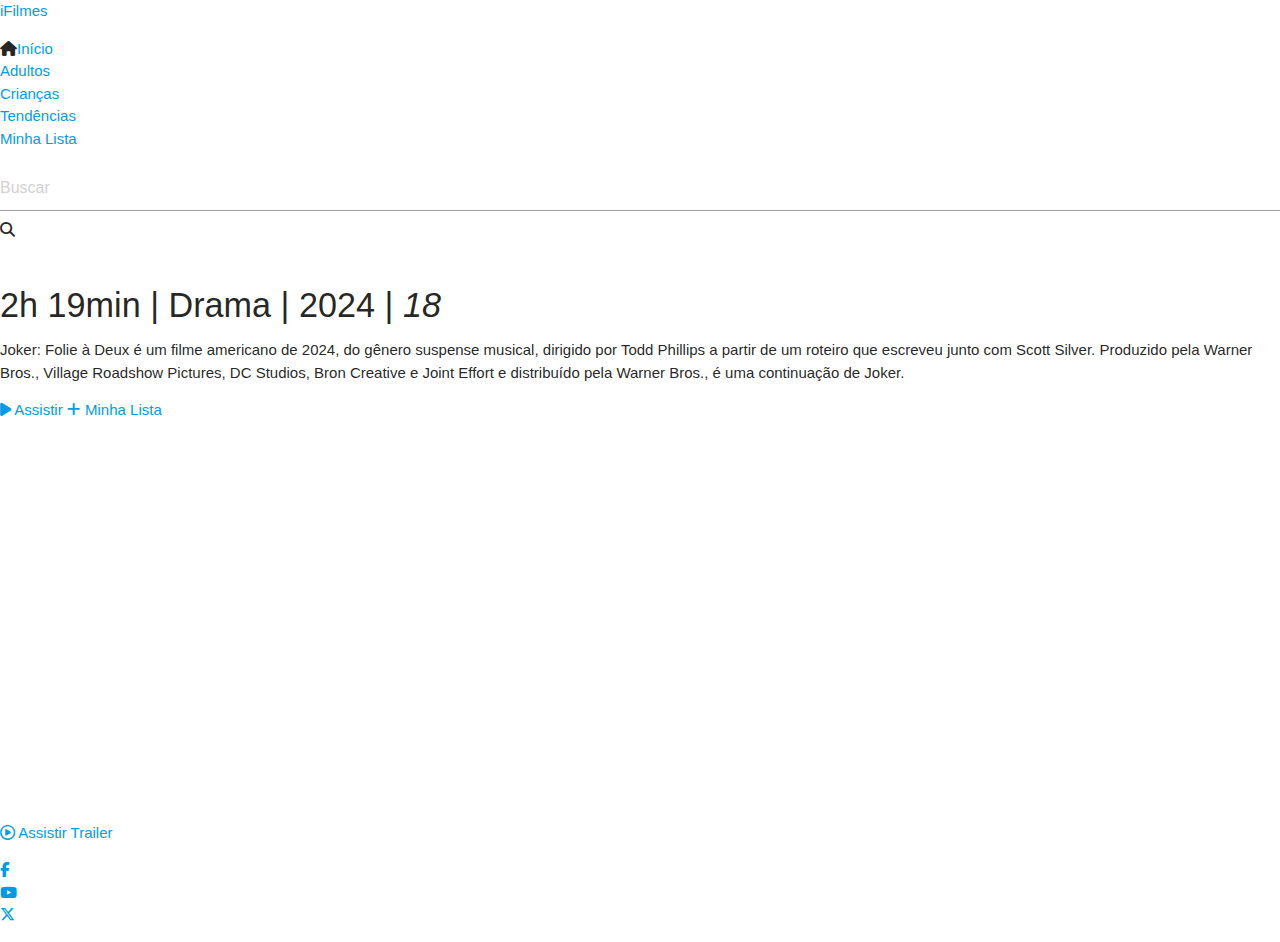
==== index.html @ 2bb0c62c "Create index.html" ====
<!DOCTYPE html>
<html lang="pt-br">
<head>
    <meta charset="UTF-8">
    <meta name="viewport" content="width=device-width, initial-scale=1.0">
    <link rel="stylesheet" href="https://cdnjs.cloudflare.com/ajax/libs/font-awesome/6.6.0/css/all.min.css">
    <link rel="stylesheet" href="https://cdnjs.cloudflare.com/ajax/libs/materialize/1.0.0/css/materialize.min.css">
    <link rel="stylesheet" href="./css/main.css">
    <title>Filmes</title>
</head>
<body>
    <header>
        <a href="#" class="logo">iFilmes</a>
        <ul class="nav">
            <li><i class="fa-solid fa-house"></i><a href="">Início</a></li>
            <li><a href="">Adultos</a></li>
            <li><a href="">Crianças</a></li>
            <li><a href="">Tendências</a></li>
            <li><a href="">Minha Lista</a></li>
        </ul>

        <div class="search">
            <input type="text" placeholder="Buscar">
            <i class="fa fa-search" aria-hidden="true"></i>
        </div>
    </header>

    <div class="banner">
        <div class="content active ">
        <img src="./imagens/filmes/joker_2_folie_a_deux_logo_png_2024_hd_by_andrewvm_dh88f9q-pre.png" 
        alt="" 
        class="movie-title"/>
    
        <h4>
            <span>2h 19min |</span> <span>  Drama | </span><span>2024 |  </span>  <span> <i>18</i></span>
        </h4>

        <p>
            Joker: Folie à Deux é um filme americano de 2024, do gênero suspense musical,
            dirigido por Todd Phillips a partir de um roteiro que escreveu junto com Scott Silver.
            Produzido pela Warner Bros., Village Roadshow Pictures, DC Studios,
            Bron Creative e Joint Effort e distribuído pela Warner Bros., é uma continuação de Joker.
        </p>

        <div class="button">
            <a href="#"><i class="fa-solid fa-play" aria-hidden="true"></i> Assistir</a>
            <a href="#"><i class="fa-solid fa-plus" aria-hidden="true" ></i> Minha Lista</a>
        </div>
    </div>

    <div class="carousel-box">
        <div class="carousel">
            <div class="carousel-item">
                <img src="./imagens/filmes/gkldmr0xsauuok7_axqa.jpg" alt="">
            </div>
            <div class="carousel-item">
                <img src="./imagens/filmes/venom2.jpg" alt="">
            </div>
            <div class="carousel-item">
                <img src="./imagens/filmes/robo.jpg" alt="">
            </div>
            <div class="carousel-item">
                <img src="./imagens/filmes/vertical_d343d738-baed-45e3-8a7a-a1d783861967.jpg" alt="">
            </div>
            <div class="carousel-item">
                <img src="./imagens/filmes/minius.jpg" alt="">
            </div>
        </div>
    </div>
    
    <a href="#" class="play"><i class="fa-regular fa-circle-play"></i> Assistir Trailer</a>

    <ul class="sci">
        <li><a href="#"><i class="fa-brands fa-facebook-f"></i></a></li>
        <li><a href="#"><i class="fa-brands fa-youtube"></i></a></li>
        <li><a href="#"><i class="fa-brands fa-x-twitter"></i></a></li>
    </ul>

    </div>
<div class="trailer" >


</div>
    <script src="https://code.jquery.com/jquery-3.7.1.min.js" integrity="sha256-/JqT3SQfawRcv/BIHPThkBvs0OEvtFFmqPF/lYI/Cxo=" crossorigin="anonymous"></script>
    <script src="https:cdnjs.cloudflare.com/ajax/libs/materialize/1.0.0/js/materialize.min.js"></script>
    <script src="./script.js"></script>
  <script>
    $(document).ready(function(){
    $('.carousel').carousel();
  });
      
  </script>
          
</body>
</html>
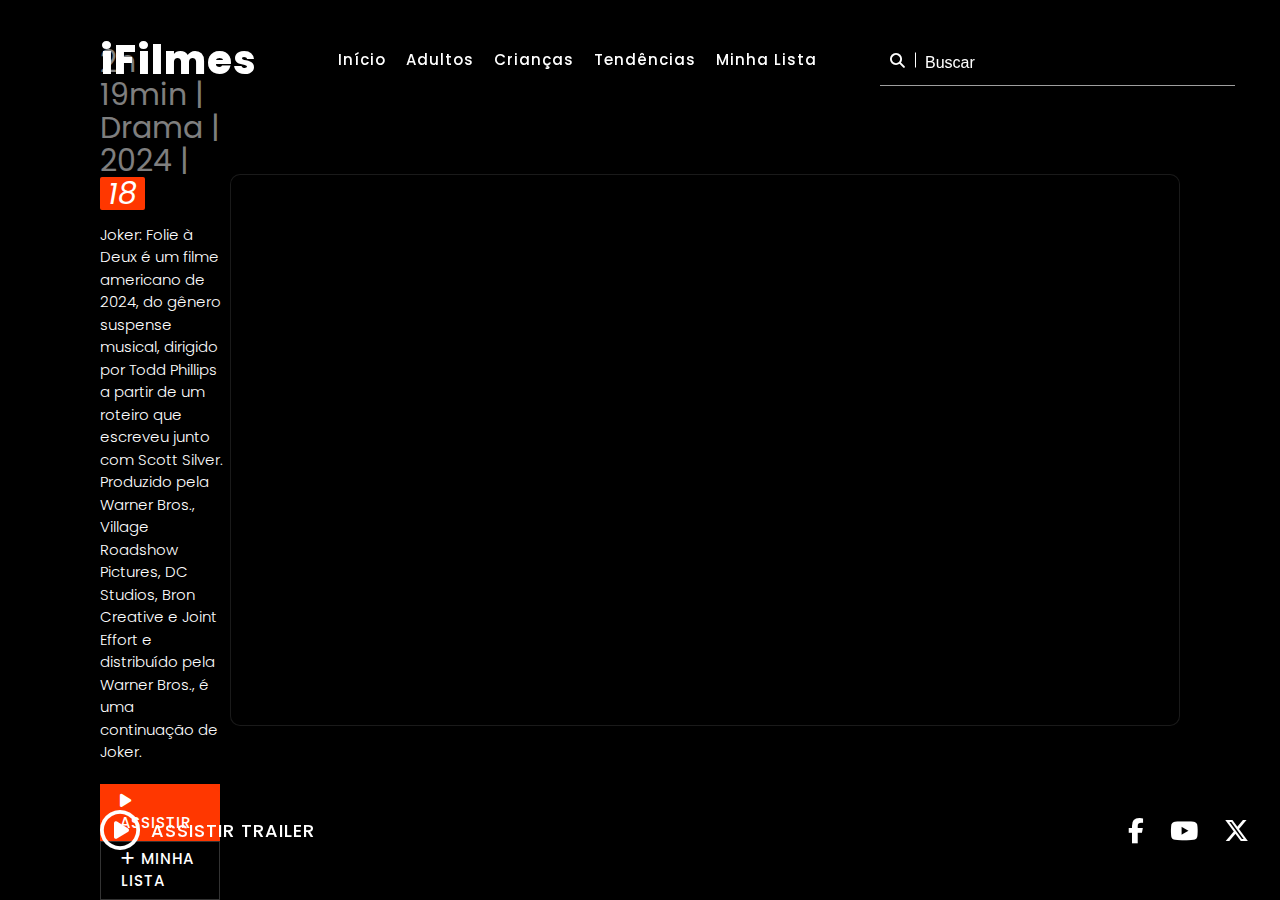
==== commit 03a8d102: "Update index.html" ====
--- a/index.html
+++ b/index.html
@@ -7,6 +7,9 @@
     <link rel="stylesheet" href="https://cdnjs.cloudflare.com/ajax/libs/materialize/1.0.0/css/materialize.min.css">
     <link rel="stylesheet" href="./css/main.css">
     <title>Filmes</title>
+
+    <link href="https://pedrohhhzz.github.io/FIlmePagina/main.css" rel="stylesheet"/>
+   
 </head>
 <body>
     <header>
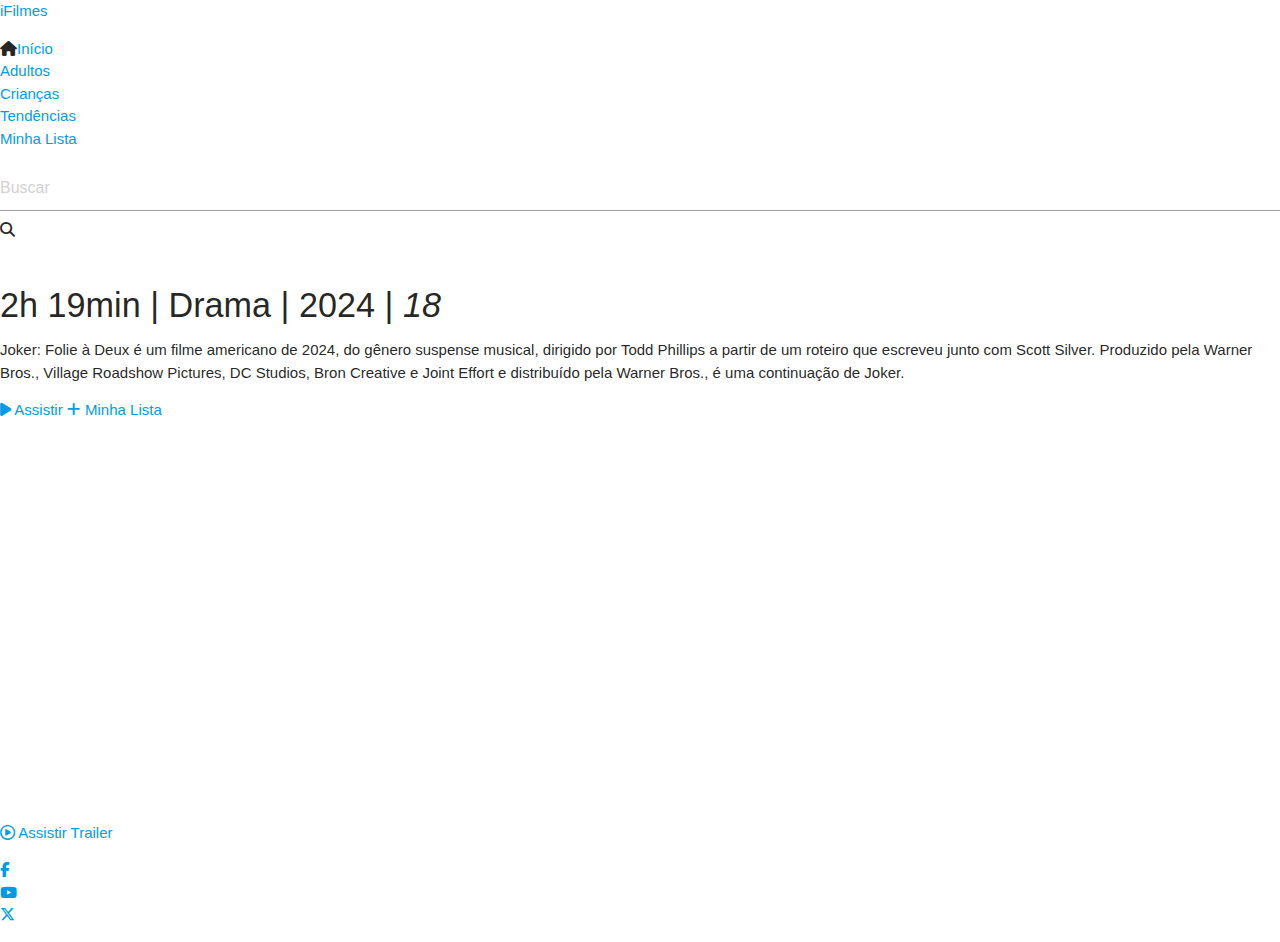
==== commit 972ca2bc: "Update index.html" ====
--- a/index.html
+++ b/index.html
@@ -8,7 +8,7 @@
     <link rel="stylesheet" href="./css/main.css">
     <title>Filmes</title>
 
-    <link href="https://pedrohhhzz.github.io/FIlmePagina/main.css" rel="stylesheet"/>
+
    
 </head>
 <body>
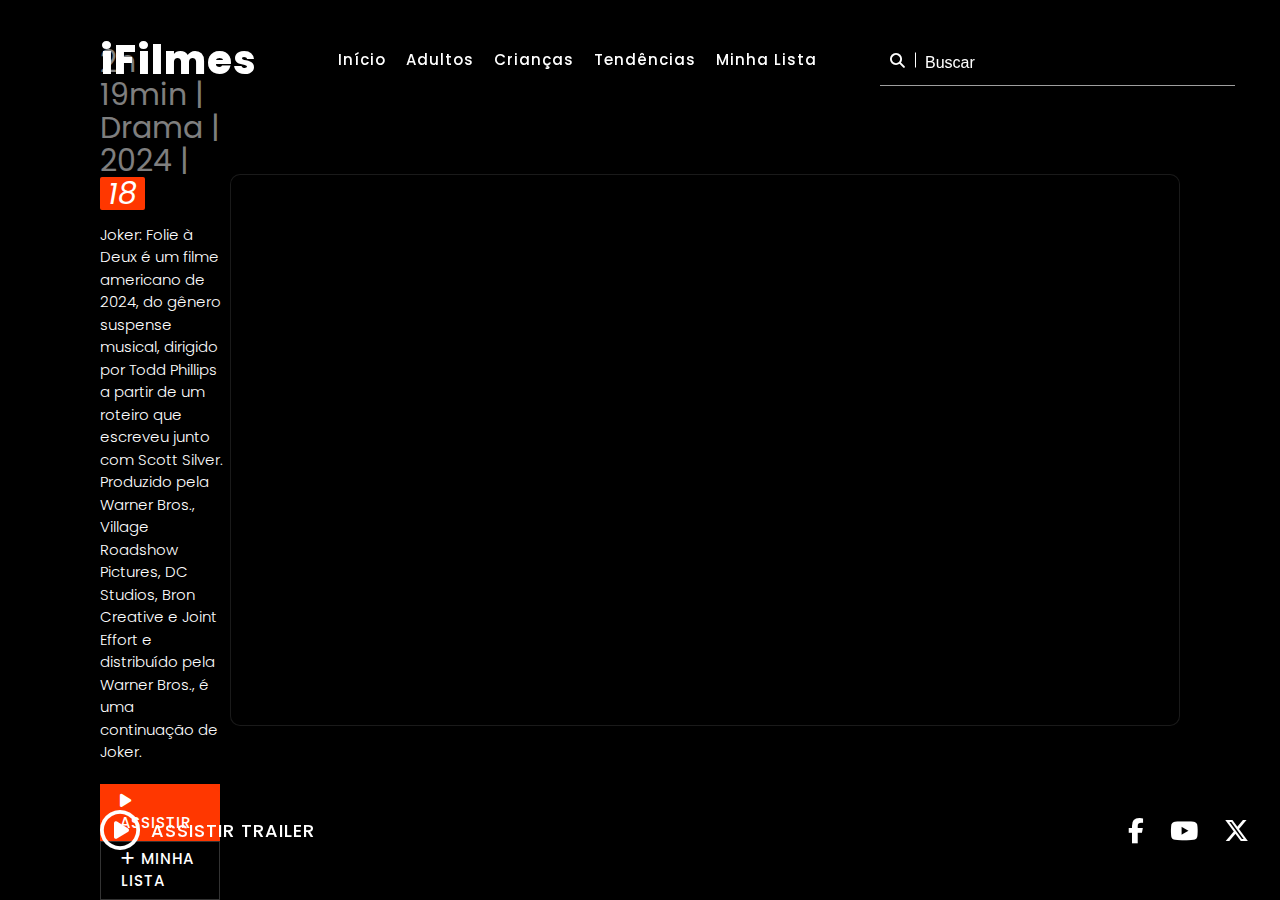
==== commit 7c587fdd: "Update index.html" ====
--- a/index.html
+++ b/index.html
@@ -5,7 +5,7 @@
     <meta name="viewport" content="width=device-width, initial-scale=1.0">
     <link rel="stylesheet" href="https://cdnjs.cloudflare.com/ajax/libs/font-awesome/6.6.0/css/all.min.css">
     <link rel="stylesheet" href="https://cdnjs.cloudflare.com/ajax/libs/materialize/1.0.0/css/materialize.min.css">
-    <link rel="stylesheet" href="./css/main.css">
+    <link rel="stylesheet" href="main.css">
     <title>Filmes</title>
 
 
--- a/main.css
+++ b/main.css
@@ -0,0 +1,284 @@
+@import url('https://fonts.googleapis.com/css2?family=Poppins:wght@100;200;300;400;500;600;700;800;900&display=swap');
+
+* {
+    margin: 0;
+    padding: 0;
+    box-sizing: border-box;
+}
+
+:root {
+    --primary: #ff3700;
+}
+
+body {
+    background: #000000;
+    font-family: 'Poppins', sans-serif;
+}
+
+header {
+    position: absolute;
+    top: 0;
+    left: 0;
+    width: 100%;
+    display: flex;
+    justify-content: space-between;
+    align-items: center;
+    padding: 30px 100px;
+    z-index: 10;
+}
+
+.logo {
+    font-size: 40px;
+    color: #ffffff;
+    letter-spacing: 1px;
+    font-weight: 800;
+}
+
+.nav {
+    display: flex;
+}
+
+.nav li {
+    list-style: none;
+    margin: 0 10px;
+}
+
+.nav li a {
+    color: #ffffff;
+    text-decoration: none;
+    font-weight: 500;
+    letter-spacing: 1px;
+    cursor: pointer;
+    transition: 0.3s;
+}
+
+.search {
+    position: relative;
+    width: 300px;
+    height: 40px;
+}
+
+.search input {
+    position: absolute;
+    left: 0;
+    top: 0;
+    width: 100%;
+    height: 100%;
+    color: #ffffff;
+    background: transparent;
+    border: 1px solid rgba(255, 255, 255, 0.5);
+    outline: none;
+    border-radius: 4px;
+    padding: 0 10px 0 45px !important;
+    backdrop-filter: blur(10px);
+}
+
+.search input::placeholder {
+    color: #ffffff;
+}
+
+.search i {
+    position: absolute;
+    top: 50%;
+    transform: translateY(-50%);
+    left: 10px;
+    padding-right: 10px;
+    color: #ffffff;
+    border-right: 1px solid #ffffff;
+}
+
+.banner {
+    position: relative;
+    width: 100%;
+    min-height: 100vh;
+    padding: 0 100px;
+    display: flex;
+    justify-content: space-between;
+    align-items: center;
+    background: url("../imagens/filmes/coringa-2-final-explicado.jpg") no-repeat;
+    background-size: cover;
+    background-position: center;
+    overflow: hidden;
+    transition: 0.5s;
+}
+
+.banner::before {
+    position: absolute;
+    content: '';
+    top: 0;
+    left: 0;
+    right: 0;
+    bottom: 0;
+    width: 100%;
+    height: 100%;
+    background: rgba(0, 0, 0, 0.5);
+}
+
+.content {
+    position: relative;
+    max-width: 550px;
+    display: none;
+    visibility: hidden;
+    transform: scale(0);
+    transition: 0.5s;
+}
+
+.content.active {
+    display: block;
+    visibility: visible;
+    transform: scale(1);
+    transition: 0.5s;
+}
+
+.movie-title {
+    max-width: 250px;
+}
+
+.banner .content h4 {
+    color: rgba(255, 255, 255, 0.5);
+    font-weight: 400;
+    font-size: 30px;
+}
+
+.banner .content h4 span {
+    padding-right: 1px solid rgba(255, 255, 255, 0.5);
+}
+
+.banner .content h4 span:first-child {
+    padding-left: 0;
+}
+
+.banner .content h4 span:last-child {
+    border-right: none;
+}
+
+.banner .content h4 span i {
+    background: var(--primary);
+    color: #ffffff;
+    padding: 0 8px;
+    display: inline-block;
+    border-radius: 2px;
+}
+
+.banner .content p {
+    font-size: 1em;
+    font-weight: 300;
+    line-height: 1.5em;
+    color:#ffffff;
+    margin: 10px 0 20px;
+}
+
+.banner .content .button{
+    position: relative;
+}
+
+.banner .content .button a {
+    position: relative;
+    display: inline-block;
+    margin-right:  10px;
+    background: var(--primary);
+    color:#ffffff;
+    padding: 6px 20px;
+    text-decoration: none;
+    font-weight: 500;
+    letter-spacing: 1px;
+    text-transform: uppercase;
+    transition: 0.5s;
+    cursor: pointer;
+}
+
+.banner .content .button a:nth-child(2){
+    background: rgba(0, 0, 0, 0.5);
+    border: 1px solid rgba(255, 255, 255, 0.2);
+}
+
+.banner .content .button a:hover:nth-child(2){
+    background: var(--primary);
+}
+
+.banner .carousel-box{
+    position: relative;
+    min-width: 950px;
+    display: flex;
+    justify-content: center;
+    align-items: center;
+    background: rgba(0, 0, 0, 0.2);
+    box-shadow: 20px 20px 50px rgba(0, 0, 0, 0.5);
+    border: 1px solid rgba(255, 255, 255, 0.1);
+    backdrop-filter: blur(20px);
+    border-radius: 10px;
+}
+
+.carousel{
+    position: relative;
+    height: 550px;
+    perspective: 1500;
+
+}
+
+.carousel .carousel-item{
+    width: 250;
+    cursor: pointer;
+}
+
+.carousel .carousel-item img{
+    max-width: 235px;
+    border-radius: 10px;
+    transform: translateX(8px) translateY(-100px);
+    object-fit: cover;
+    object-position: center;
+
+}
+
+
+.play{
+    position:absolute;
+    bottom: 50px;
+    left: 100px;
+    display: inline-flex;
+    justify-content: flex-start;
+    align-items: center;
+    color: #ffffff;
+    text-decoration: none;
+    text-transform: uppercase;
+    font-weight: 500;
+    letter-spacing: 1px;
+    font-size: 1.2em;
+    cursor: pointer !important;
+    transition: 0.3s;
+}
+
+.play i{
+    margin-right: 10px;
+    font-size: 40px;
+    cursor: pointer !important;
+}
+
+.play:haver{
+    color: var(--primary);
+}
+
+.sci {
+    position: absolute;
+    bottom: 50px;
+    right: 30px;
+    display: inline-flex;
+    justify-content: center;
+    align-items: center;
+    gap: 25px;
+}
+
+.sci a {
+    color: #ffffff;
+    text-decoration: none;
+    text-transform: uppercase;
+    font-weight: 500;
+    letter-spacing: 1px;
+    font-size: 25px;
+    transition: 0.3s;
+    cursor: pointer;
+}
+
+.sci a:hover{
+    color:var(--primary);
+}
